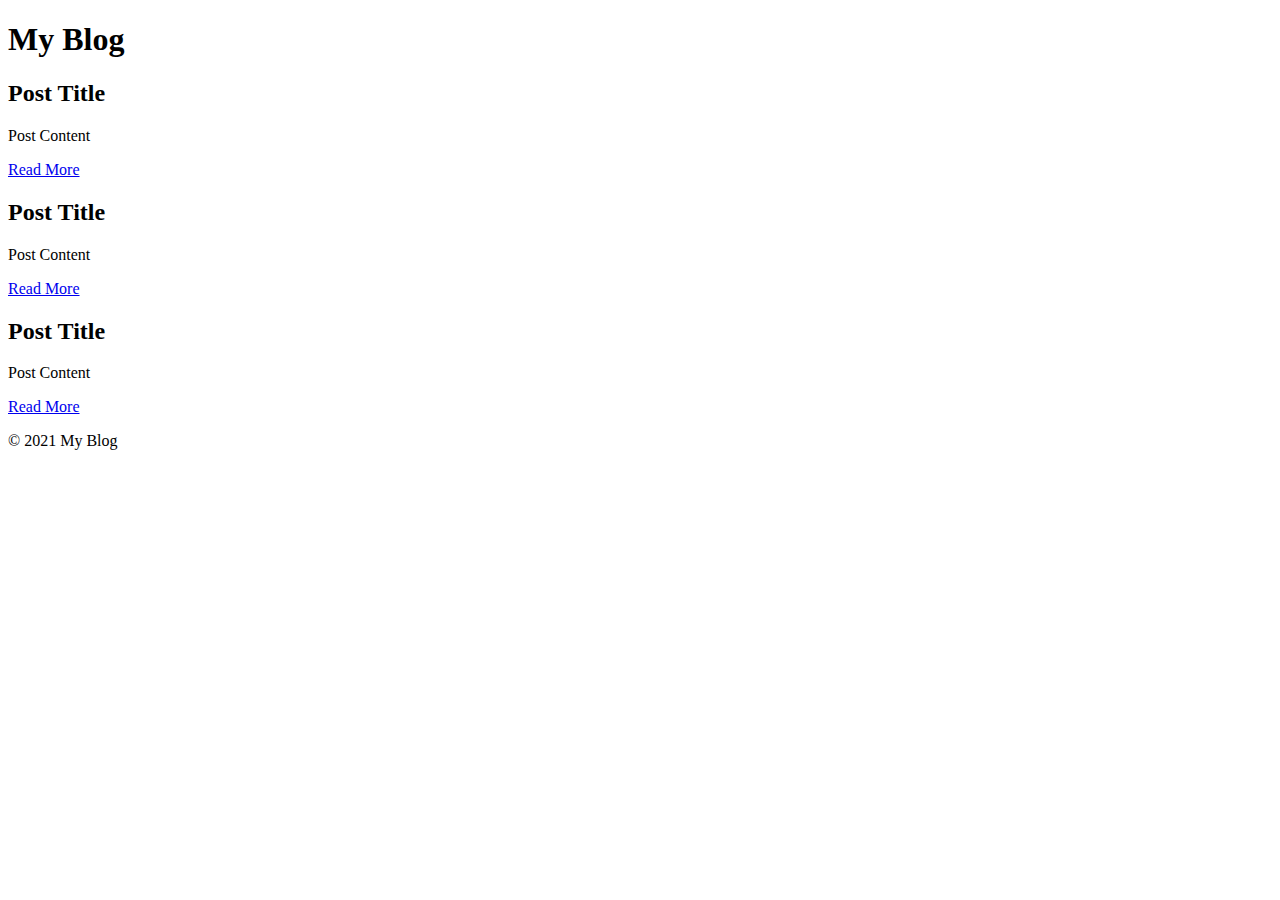
==== index.html @ d2b7238a "Add files via upload" ====
<!DOCTYPE html>
<html lang="en">
    <head>
        <meta charset="UTF-8">
        <meta http-equiv="X-UA-Compatible" content="IE=edge">
        <meta name="viewport" content="width=device-width, initial-scale=1.0">
        <link rel="stylesheet" href="style.css">
        <title>Main Page</title>
    </head>
    <body>
        <div class="container">
            <div class="header">
                <h1>My Blog</h1>
            </div>
            <div class="content">
                <div class="post">
                    <h2>Post Title</h2>
                    <p>Post Content</p>
                    <a href="post.html">Read More</a>
                </div>
                <div class="post">
                    <h2>Post Title</h2>
                    <p>Post Content</p>
                    <a href="post.html">Read More</a>
                </div>
                <div class="post">
                    <h2>Post Title</h2>
                    <p>Post Content</p>
                    <a href="post.html">Read More</a>
                </div>
            </div>
            <div class="footer">
                <p>&copy; 2021 My Blog</p>
            </div>
    </body>
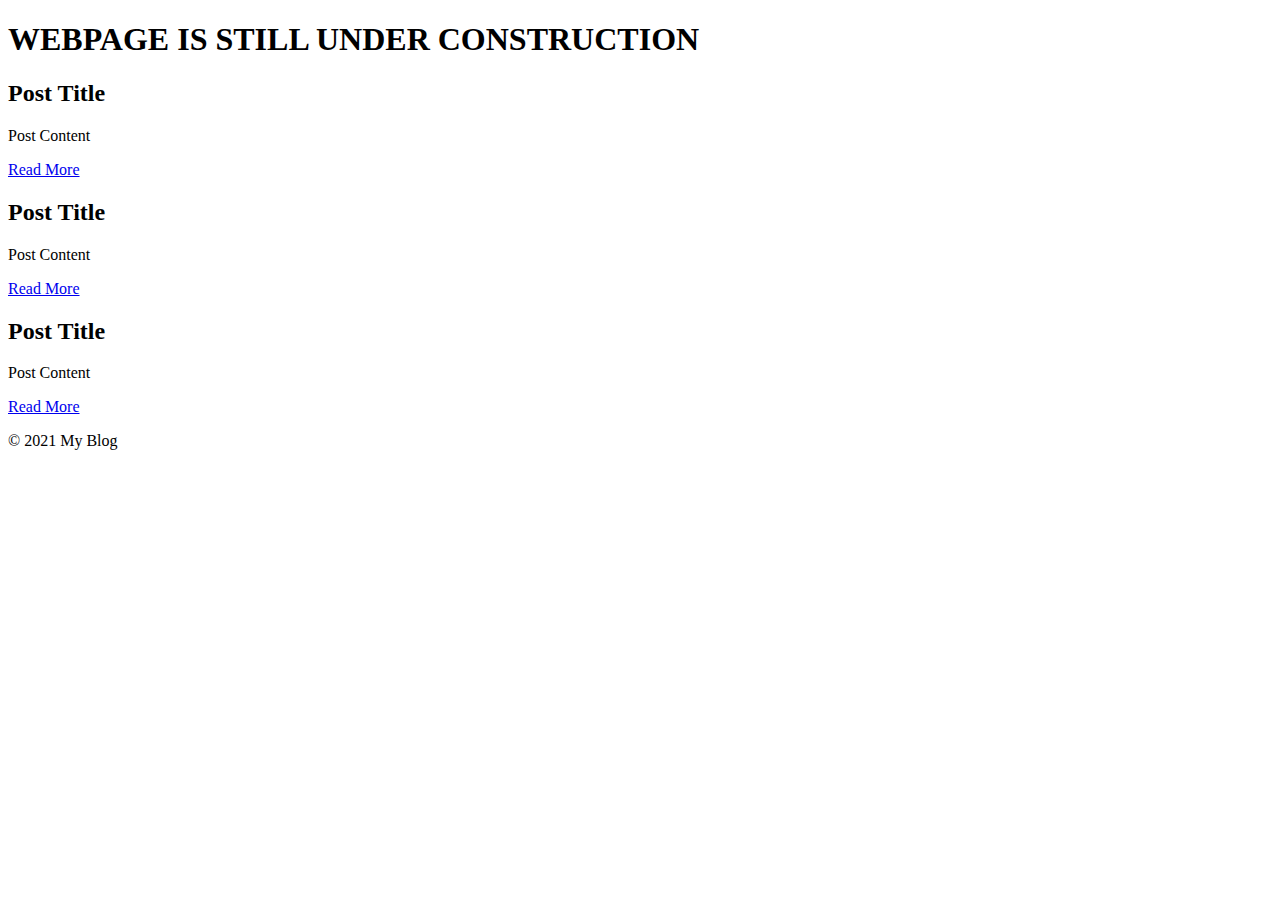
==== commit 54f7cfdf: "Update index.html" ====
--- a/index.html
+++ b/index.html
@@ -10,7 +10,7 @@
     <body>
         <div class="container">
             <div class="header">
-                <h1>My Blog</h1>
+                <h1>WEBPAGE IS STILL UNDER CONSTRUCTION</h1>
             </div>
             <div class="content">
                 <div class="post">
@@ -32,4 +32,4 @@
             <div class="footer">
                 <p>&copy; 2021 My Blog</p>
             </div>
-    </body>+    </body>
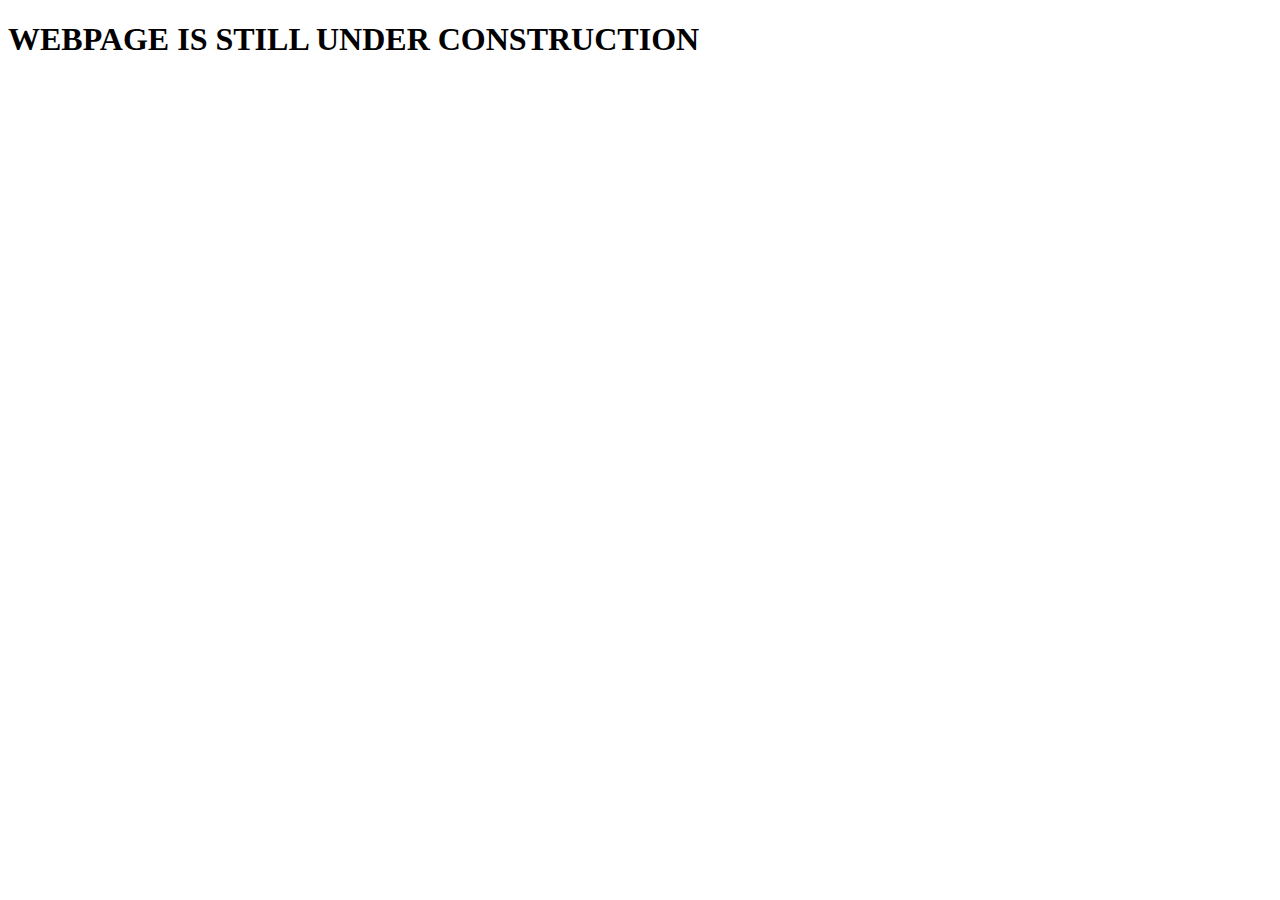
==== commit a7b9f7d5: "Update index.html" ====
--- a/index.html
+++ b/index.html
@@ -12,24 +12,4 @@
             <div class="header">
                 <h1>WEBPAGE IS STILL UNDER CONSTRUCTION</h1>
             </div>
-            <div class="content">
-                <div class="post">
-                    <h2>Post Title</h2>
-                    <p>Post Content</p>
-                    <a href="post.html">Read More</a>
-                </div>
-                <div class="post">
-                    <h2>Post Title</h2>
-                    <p>Post Content</p>
-                    <a href="post.html">Read More</a>
-                </div>
-                <div class="post">
-                    <h2>Post Title</h2>
-                    <p>Post Content</p>
-                    <a href="post.html">Read More</a>
-                </div>
-            </div>
-            <div class="footer">
-                <p>&copy; 2021 My Blog</p>
-            </div>
     </body>
